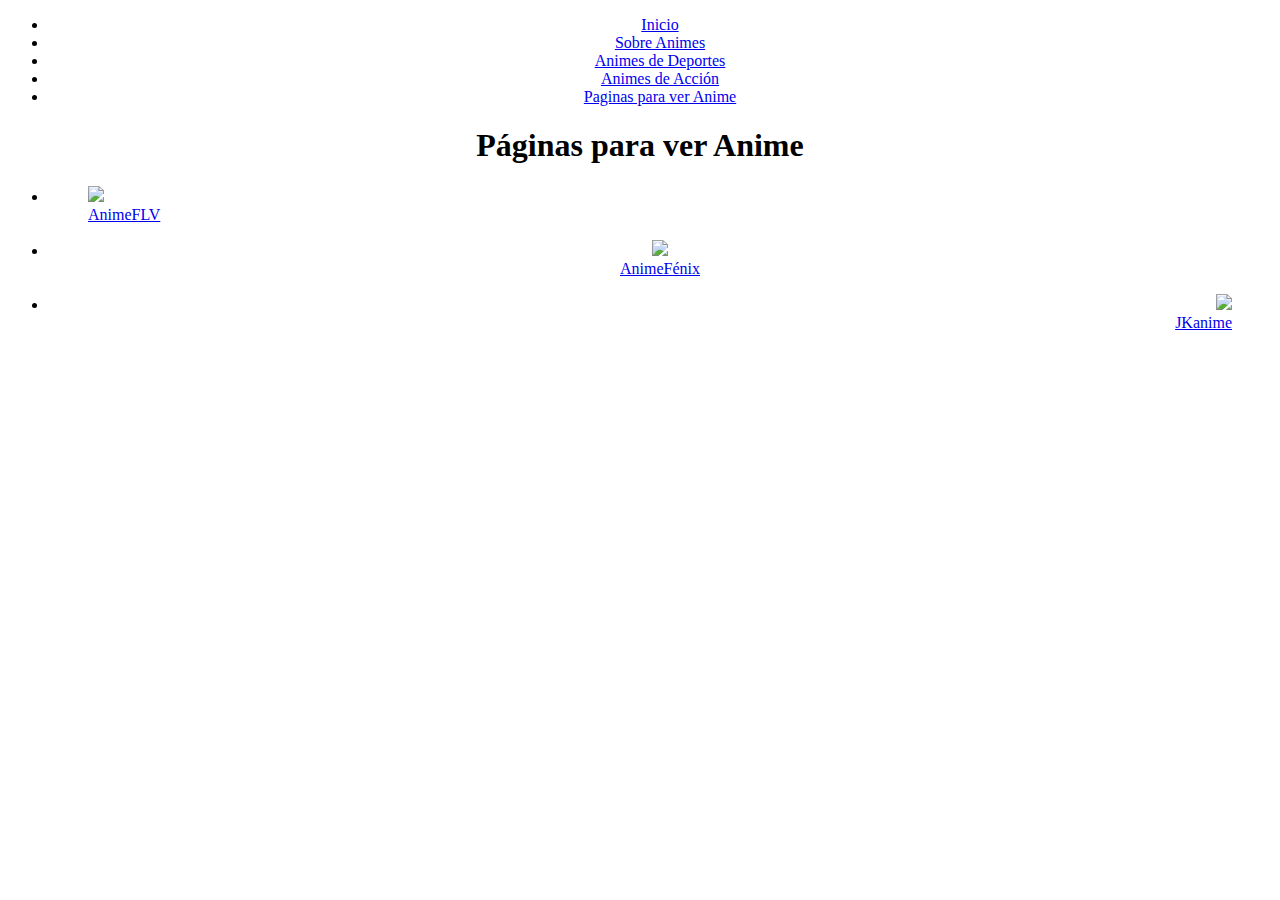
==== Paginas para ver Anime.html @ 12ae012c "Add files via upload" ====
<!DOCTYPE html>
<html>
<head>
	<link rel="stylesheet" type="text/css" href="Style paginas para ver Anime.css">

<body>

	</-----------------------------------------------------------
					 Menú interactivo superior>
</s>
	<div class="a" align="center">
	<ul class="menu">
		<li><a href="index.html">Inicio</a></li>
		<li><a href="Sobre Animes.html">Sobre Animes</a></li>
		<li><a href="Animes de Deportes.html">Animes de Deportes</a></li>
		<li><a href="Animes de Acción.html">Animes de Acción</a></li>
		<li><a href="#Paginas-para-ver-Anime">Paginas para ver Anime</a></li>
	</ul>
</div>

	</---------------------------------------------------------------
								Contenido>
<div align="center">

<h1>Páginas para ver Anime</h1>
</div>

<div class="Contenido">
    <div class="Contenido-Lista">
      <ul class="Lista">
    <li align="left">
    <a href="https://www.animeflv.net" target="_blank">
    <figure>
      <img src="Animes Recomendados/AnimeFLV.jpg">
      <figcaption>AnimeFLV</figcaption>
    </figure>
  </a></li>

    <li align="center">
    <a href="https://www.animefenix.com" target="_blank">
    <figure>
      <img src="Animes Recomendados/AnimeFenix.jpg">
      <figcaption>AnimeFénix</figcaption>
    </figure>
  </a></li>

    <li align="right">
    <a href="https://jkanime.net" target="_blank">
    <figure>
      <img src="Animes Recomendados/JKanime.jpg">
      <figcaption>JKanime</figcaption>
    </figure>
  </a></li>
    </div>
  </div>
</ul>
</div>
</body>
</head>
</html>
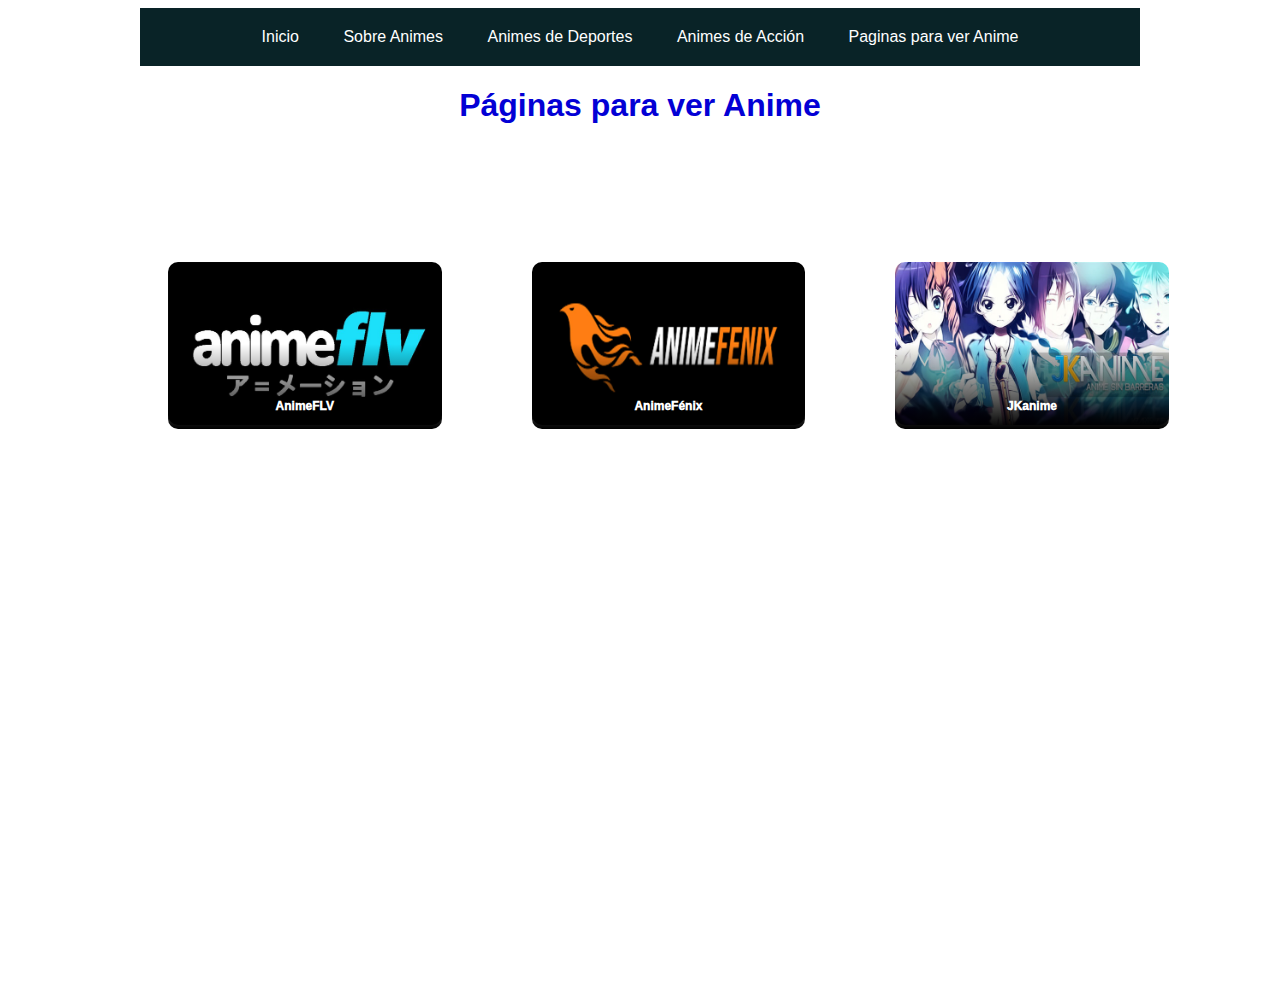
==== commit 8fff4733: "Update Paginas para ver Anime.html" ====
--- a/Paginas para ver Anime.html
+++ b/Paginas para ver Anime.html
@@ -1,7 +1,7 @@
 <!DOCTYPE html>
 <html>
 <head>
-	<link rel="stylesheet" type="text/css" href="Style paginas para ver Anime.css">
+	<link rel="stylesheet" type="text/css" href="Style Paginas para ver Anime.css">
 
 <body>
 
@@ -57,4 +57,4 @@
 </div>
 </body>
 </head>
-</html>+</html>
--- a/Style Paginas para ver Anime.css
+++ b/Style Paginas para ver Anime.css
@@ -0,0 +1,169 @@
+body {
+	font-family: arial, helvetica;
+	background: white;
+}
+
+.menu {
+	list-style: none;
+	padding: 0;
+	background: #092327;
+	width: 90%;
+	max-width: 1000px;
+	margin: auto;
+}
+
+.menu li a {
+	text-decoration: none;
+	color: white;
+	padding: 20px;
+	display: block;
+	z-index: 01;
+}
+
+.menu li {
+	display: inline-block;
+	text-align: center;
+	z-index: 01;
+
+}
+
+.menu li a:hover {
+	background: #ef8354
+}
+
+{
+	margin: 0px;
+	padding: 0px;
+	z-index: 01;
+}
+
+.Body {
+	position: relative;
+	margin: auto;
+	margin-top: 50px;
+	width: 90%;
+	height: 200px;
+	background: red;
+}
+
+.Contenido-Titulo {
+	position: relative;
+	margin: left;
+	margin-top: 50px;
+	margin-left: 75px;
+	width: 90%;
+	height: 50px;
+	background: ;
+	}
+
+.Contenido {
+	position: absolute;
+	margin: auto;
+	margin-top: 0px;
+	margin-left: 75px;
+	width: 90%;
+	height: 850px;
+	background: ;
+}
+
+.Contenido-Lista{
+	position: relative;
+	left: -75px;
+	margin: auto;
+	margin-top: 0px;
+	margin-left: 75px;
+	width: 100%;
+	height: 250px;
+	background: ;
+}
+
+.Over {
+	background: rgb(230, 230, 230);
+	width: 70%;
+	height: 180px;
+	overflow-y: auto;
+	overflow-x: hidden;
+}
+
+		body {
+			background: white;
+		}
+
+		h1 {
+			color: #0300D5;
+		}
+
+		h2 {
+			color: black;
+		}
+
+		p {
+			color: black;
+			font-family:serif;
+		}
+		#Texto {
+			font-weight:bold;
+			font-size: 16px;
+			margin-left: 550px;
+		}
+		.texto {
+			font-size:22px;
+			line-height:1.5;
+		}
+		.titulo {
+			font-size:36px;
+
+		}
+		.subtitulo {
+			font-size:25px;
+		}
+		.subtitulo2 {
+			font-size:19px;
+		}
+
+		.Lista {
+			
+			list-style: none;
+			z-index: 02;
+
+			margin:auto;}
+
+			.Lista li {padding:0 5px;float: left;width:31.8%}
+
+ 			.Lista figure,figure img,figure figcaption{border-radius:10px}
+
+			.Lista figure{padding-top:100px;position:relative;overflow:hidden;}
+
+ 			.Lista figure img{position:relative;left:0px;top:0px;width:100%;height:100%;object-fit:cover;transition:.6s}
+
+ 			.Lista figure:hover img{transform:scale(1.3)}
+
+ 			.Lista figure figcaption{background: background:-moz-linear-gradient
+
+ 				
+
+ 				background:-webkit-linear-gradient(top,rgba(0,0,0,0) 0%,rgba(0,0,0,1) 100%);
+
+ 				background:-ms-linear-gradient(top,rgba(0,0,0,0) 0%,rgba(0,0,0,1) 100%);
+
+ 				background:linear-gradient(to bottom,rgba(0,0,0,0) 0%,rgba(0,0,0,1) 100%);
+
+ 				position:absolute;left:0;right:0;bottom:0;padding:50px 10px 10px;
+
+ 				text-align:center;
+
+ 				font-weight:1000;color:#fff;line-height:25px;
+
+ 				font-size:12px;
+
+ 				border-radius:2px} 
+
+ 			.container{
+ 				width: 100%;
+ 				max-width: 12000px;
+ 				height: 430px;
+ 				display: flex;
+
+ 			}
+
+ 